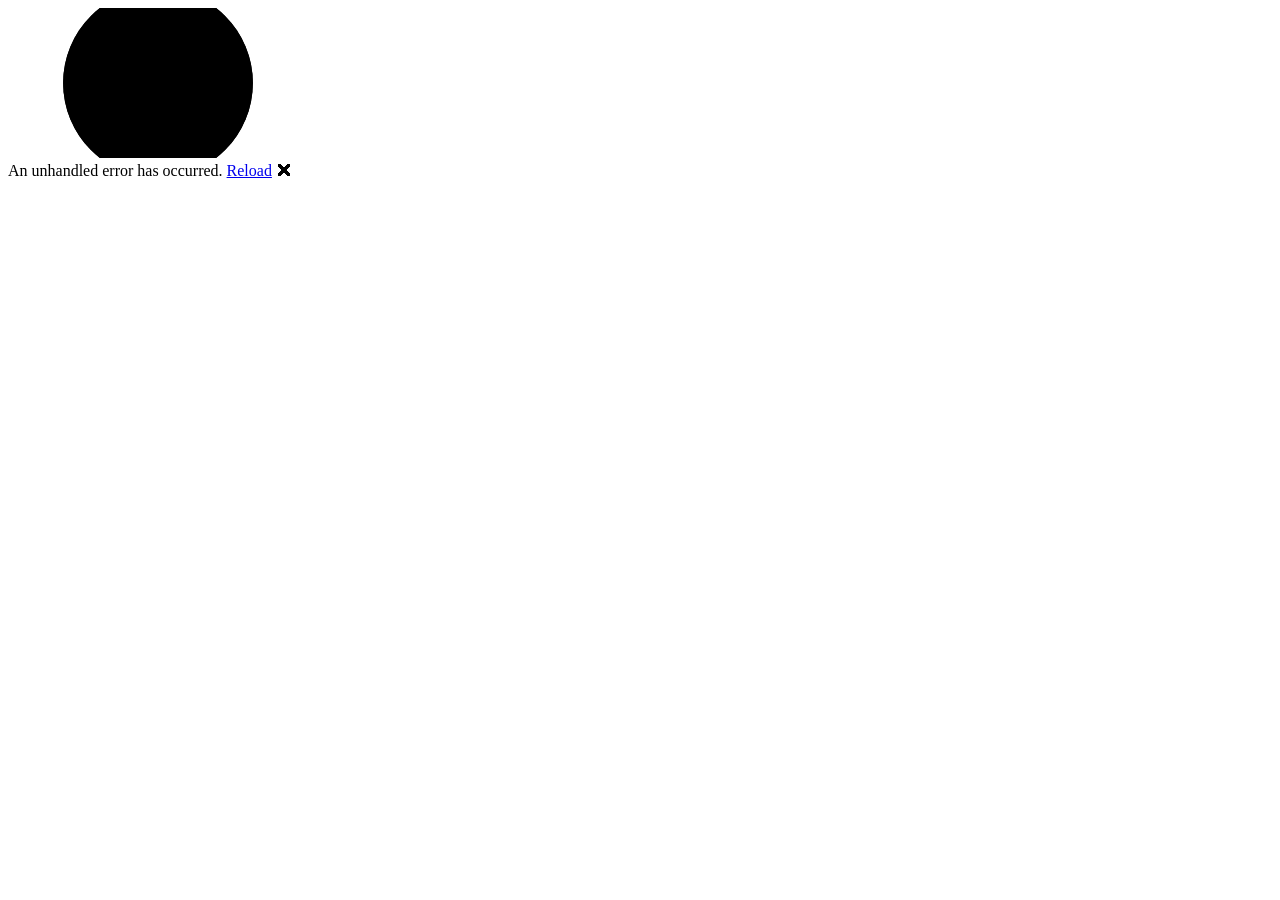
==== src/NeoAdapter.Frontend.WebBlazor/wwwroot/index.html @ c2cffbf8 "feat(frontend-blazor): initialize shared RCL, MAUI blazor, and WebAssembly projects" ====
<!DOCTYPE html>
<html lang="en">

<head>
    <meta charset="utf-8" />
    <meta name="viewport" content="width=device-width, initial-scale=1.0" />
    <title>NeoAdapter.Frontend.WebBlazor</title>
    <base href="/" />
    <link rel="preload" id="webassembly" />
    <link rel="stylesheet" href="lib/bootstrap/dist/css/bootstrap.min.css" />
    <link rel="stylesheet" href="css/app.css" />
    <link rel="icon" type="image/png" href="favicon.png" />
    <link href="NeoAdapter.Frontend.WebBlazor.styles.css" rel="stylesheet" />
    <script type="importmap"></script>
</head>

<body>
    <div id="app">
        <svg class="loading-progress">
            <circle r="40%" cx="50%" cy="50%" />
            <circle r="40%" cx="50%" cy="50%" />
        </svg>
        <div class="loading-progress-text"></div>
    </div>

    <div id="blazor-error-ui">
        An unhandled error has occurred.
        <a href="." class="reload">Reload</a>
        <span class="dismiss">🗙</span>
    </div>
    <script src="_framework/blazor.webassembly#[.{fingerprint}].js"></script>
</body>

</html>
---- src/NeoAdapter.Frontend.WebBlazor/wwwroot/css/app.css ----
html, body {
    font-family: 'Helvetica Neue', Helvetica, Arial, sans-serif;
}

h1:focus {
    outline: none;
}

a, .btn-link {
    color: #0071c1;
}

.btn-primary {
    color: #fff;
    background-color: #1b6ec2;
    border-color: #1861ac;
}

.btn:focus, .btn:active:focus, .btn-link.nav-link:focus, .form-control:focus, .form-check-input:focus {
  box-shadow: 0 0 0 0.1rem white, 0 0 0 0.25rem #258cfb;
}

.content {
    padding-top: 1.1rem;
}

.valid.modified:not([type=checkbox]) {
    outline: 1px solid #26b050;
}

.invalid {
    outline: 1px solid red;
}

.validation-message {
    color: red;
}

#blazor-error-ui {
    color-scheme: light only;
    background: lightyellow;
    bottom: 0;
    box-shadow: 0 -1px 2px rgba(0, 0, 0, 0.2);
    box-sizing: border-box;
    display: none;
    left: 0;
    padding: 0.6rem 1.25rem 0.7rem 1.25rem;
    position: fixed;
    width: 100%;
    z-index: 1000;
}

    #blazor-error-ui .dismiss {
        cursor: pointer;
        position: absolute;
        right: 0.75rem;
        top: 0.5rem;
    }

.blazor-error-boundary {
    background: url([data-uri]) no-repeat 1rem/1.8rem, #b32121;
    padding: 1rem 1rem 1rem 3.7rem;
    color: white;
}

    .blazor-error-boundary::after {
        content: "An error has occurred."
    }

.loading-progress {
    position: absolute;
    display: block;
    width: 8rem;
    height: 8rem;
    inset: 20vh 0 auto 0;
    margin: 0 auto 0 auto;
}

    .loading-progress circle {
        fill: none;
        stroke: #e0e0e0;
        stroke-width: 0.6rem;
        transform-origin: 50% 50%;
        transform: rotate(-90deg);
    }

        .loading-progress circle:last-child {
            stroke: #1b6ec2;
            stroke-dasharray: calc(3.141 * var(--blazor-load-percentage, 0%) * 0.8), 500%;
            transition: stroke-dasharray 0.05s ease-in-out;
        }

.loading-progress-text {
    position: absolute;
    text-align: center;
    font-weight: bold;
    inset: calc(20vh + 3.25rem) 0 auto 0.2rem;
}

    .loading-progress-text:after {
        content: var(--blazor-load-percentage-text, "Loading");
    }

code {
    color: #c02d76;
}

.form-floating > .form-control-plaintext::placeholder, .form-floating > .form-control::placeholder {
    color: var(--bs-secondary-color);
    text-align: end;
}

.form-floating > .form-control-plaintext:focus::placeholder, .form-floating > .form-control:focus::placeholder {
    text-align: start;
}
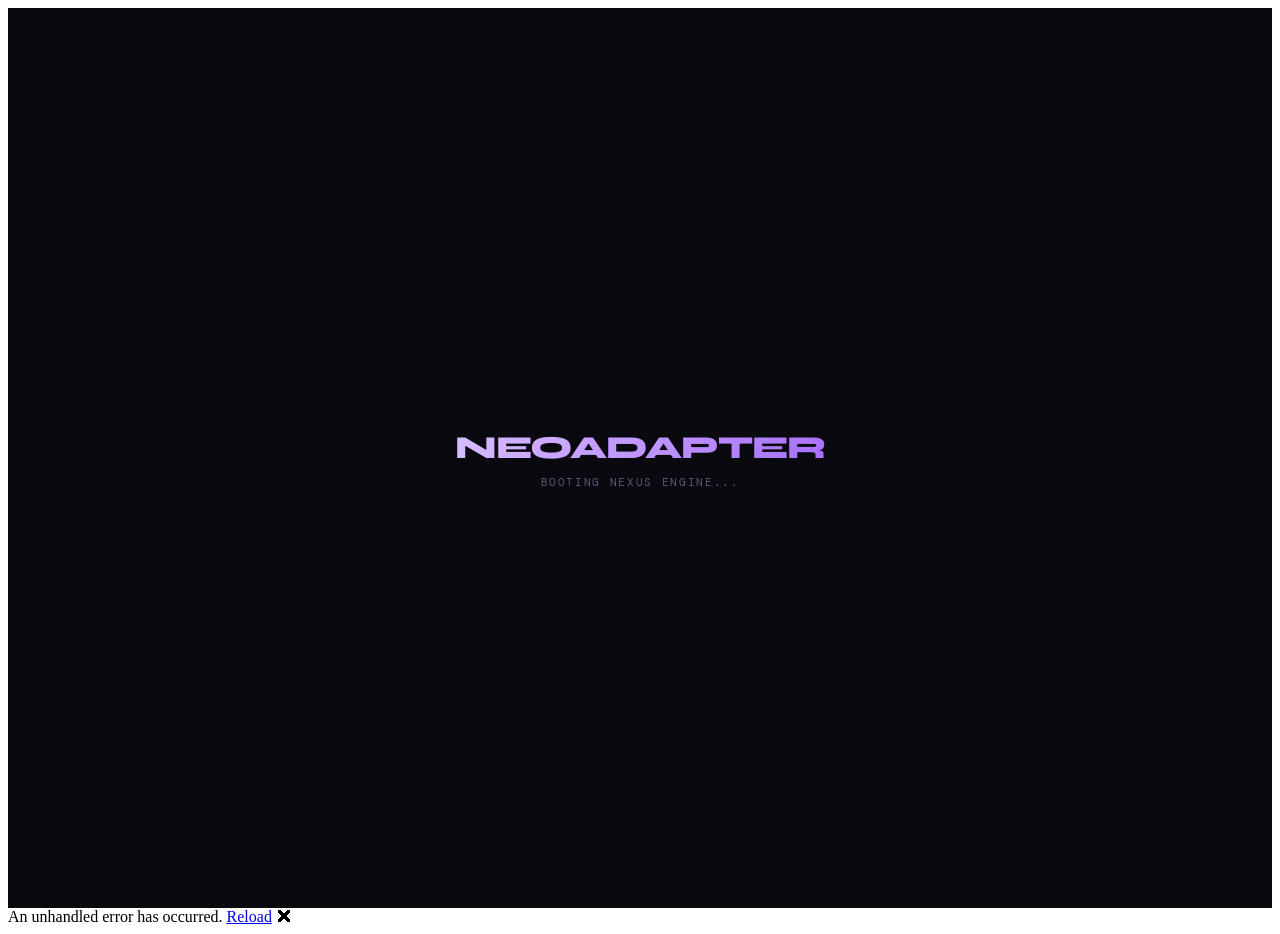
==== commit e219ded0: "feat(frontend-blazor): configure host projects, token storage, and entry points" ====
--- a/src/NeoAdapter.Frontend.WebBlazor/wwwroot/index.html
+++ b/src/NeoAdapter.Frontend.WebBlazor/wwwroot/index.html
@@ -4,23 +4,25 @@
 <head>
     <meta charset="utf-8" />
     <meta name="viewport" content="width=device-width, initial-scale=1.0" />
-    <title>NeoAdapter.Frontend.WebBlazor</title>
+    <title>NeoAdapter Nexus</title>
     <base href="/" />
-    <link rel="preload" id="webassembly" />
-    <link rel="stylesheet" href="lib/bootstrap/dist/css/bootstrap.min.css" />
-    <link rel="stylesheet" href="css/app.css" />
+    <link rel="preconnect" href="https://fonts.googleapis.com">
+    <link rel="preconnect" href="https://fonts.gstatic.com" crossorigin>
+    <link href="https://fonts.googleapis.com/css2?family=DM+Mono:ital,wght@0,300;0,400;0,500;1,300;1,400;1,500&family=Syne:wght@400..800&display=swap" rel="stylesheet">
+    <link rel="stylesheet" href="_content/NeoAdapter.Frontend.BlazorShared/css/sketch.css" />
     <link rel="icon" type="image/png" href="favicon.png" />
     <link href="NeoAdapter.Frontend.WebBlazor.styles.css" rel="stylesheet" />
-    <script type="importmap"></script>
 </head>
 
 <body>
     <div id="app">
-        <svg class="loading-progress">
-            <circle r="40%" cx="50%" cy="50%" />
-            <circle r="40%" cx="50%" cy="50%" />
-        </svg>
-        <div class="loading-progress-text"></div>
+        <!-- Ambient grid overlay during load -->
+        <div style="display: flex; justify-content: center; align-items: center; min-height: 100vh; background: #0a0910; color: #e8e3f5; font-family: 'Syne', sans-serif;">
+            <div style="text-align: center;">
+                <div style="font-size: 32px; font-weight: 800; letter-spacing: -1px; background: linear-gradient(135deg, #d9bfff, #a66dff); -webkit-background-clip: text; -webkit-text-fill-color: transparent; margin-bottom: 8px;">NEOADAPTER</div>
+                <div style="font-family: 'DM Mono', monospace; font-size: 11px; color: #5e5878; letter-spacing: 0.15em;">BOOTING NEXUS ENGINE...</div>
+            </div>
+        </div>
     </div>
 
     <div id="blazor-error-ui">
@@ -28,7 +30,7 @@
         <a href="." class="reload">Reload</a>
         <span class="dismiss">🗙</span>
     </div>
-    <script src="_framework/blazor.webassembly#[.{fingerprint}].js"></script>
+    <script src="_framework/blazor.webassembly.js"></script>
 </body>
 
 </html>
